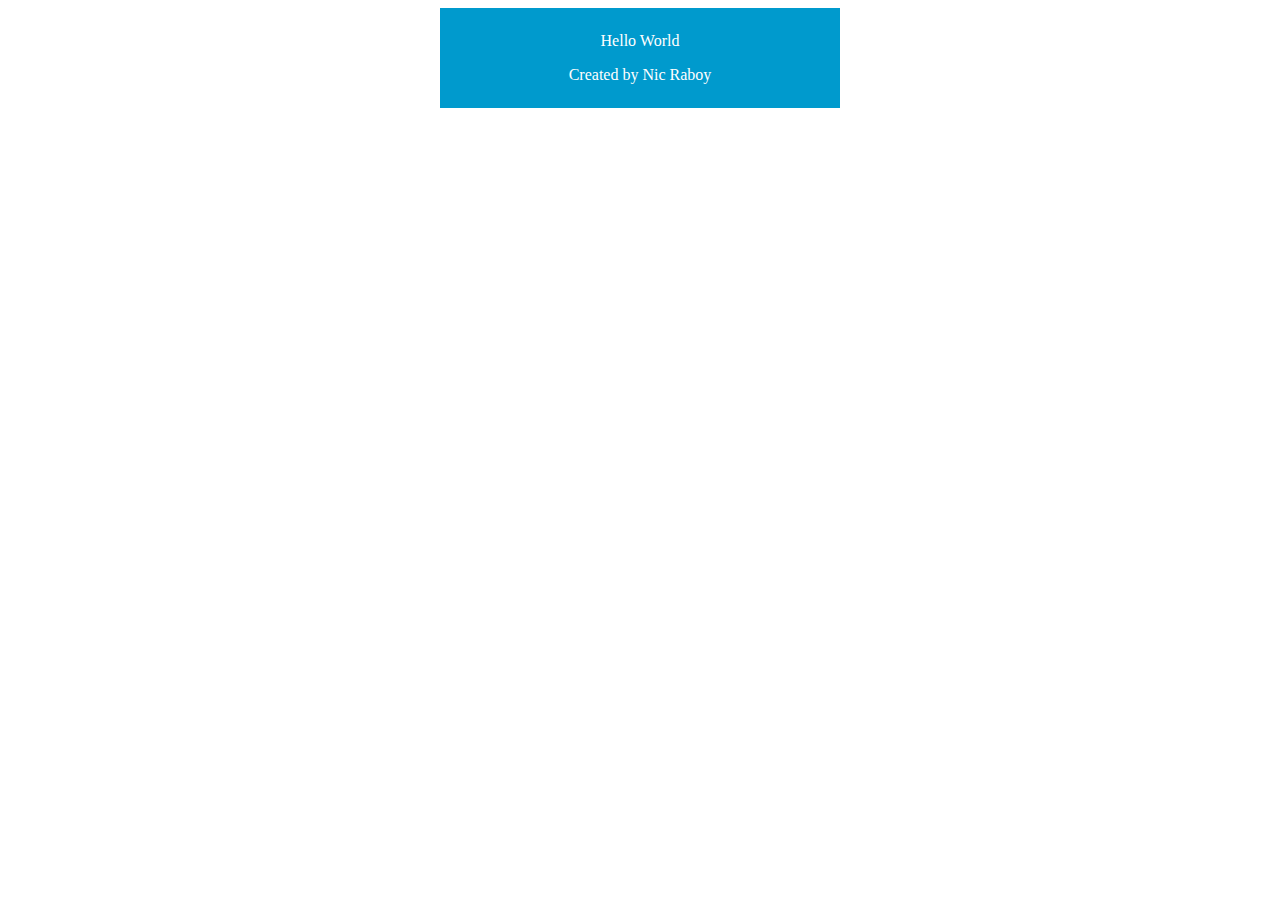
==== website/index.html @ 8d4e86c3 "Initial commit" ====
<html>
    <head>
        <title>The Polyglot Developer</title>
        <link rel="stylesheet" href="custom.css" />
    </head>
    <body>
        <div class="container">
            <p id="text" class="text"></p>
        </div>
        <script src="app.js"></script>
    </body>
</html>
---- website/custom.css ----
.container {
    width: 400px;
    height: 100px;
    background-color: #009ACD;
    margin: auto;
}
 
.text {
    position: relative;
    top: 50%;
    transform: translateY(-50%);
    text-align: center;
    color: #FFFFFF;
}
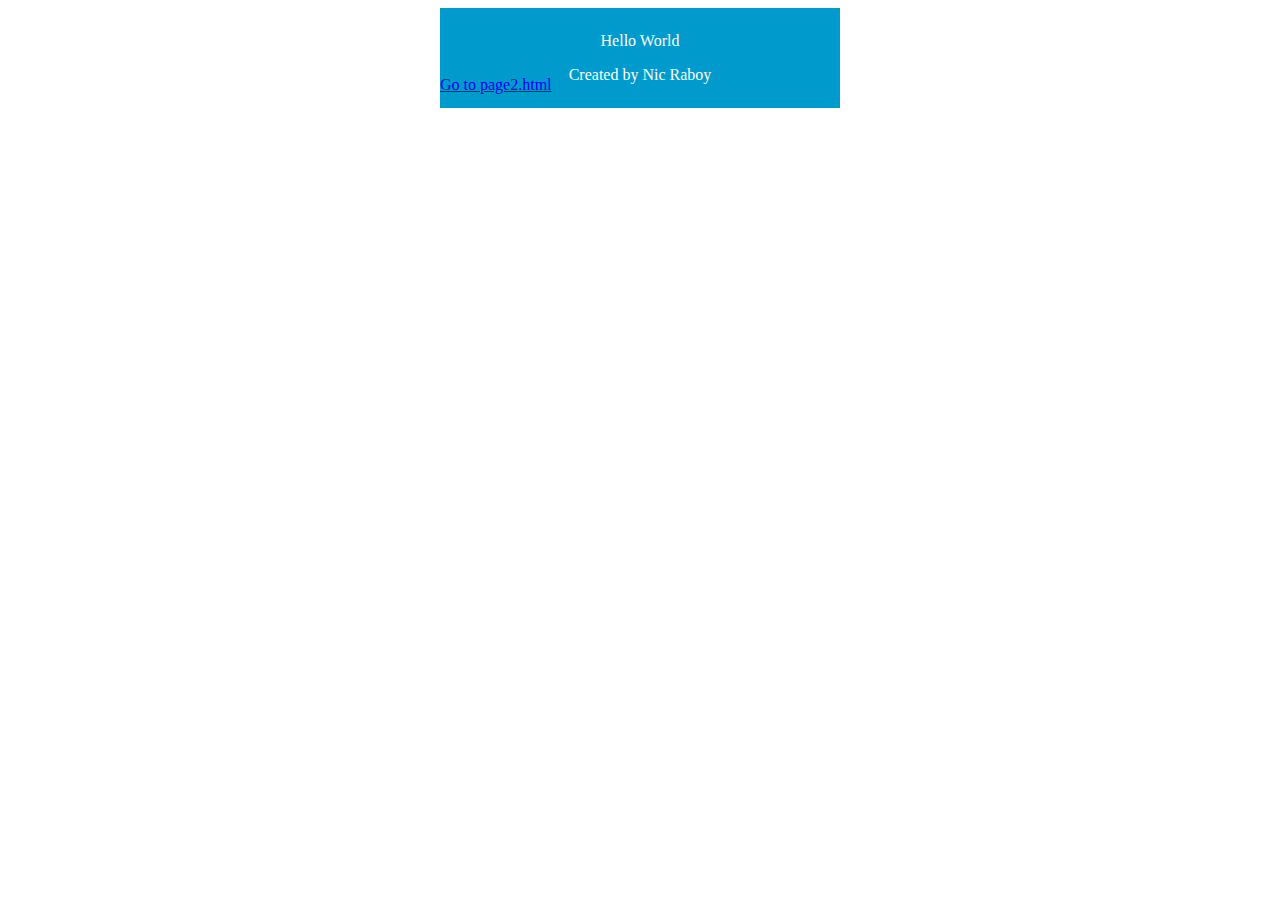
==== commit 71b22226: "Test to check if the router handles links between pages. It does." ====
--- a/website/index.html
+++ b/website/index.html
@@ -6,6 +6,9 @@
     <body>
         <div class="container">
             <p id="text" class="text"></p>
+            <div>
+                <a href="page2.html">Go to page2.html</a>
+            </div>
         </div>
         <script src="app.js"></script>
     </body>
